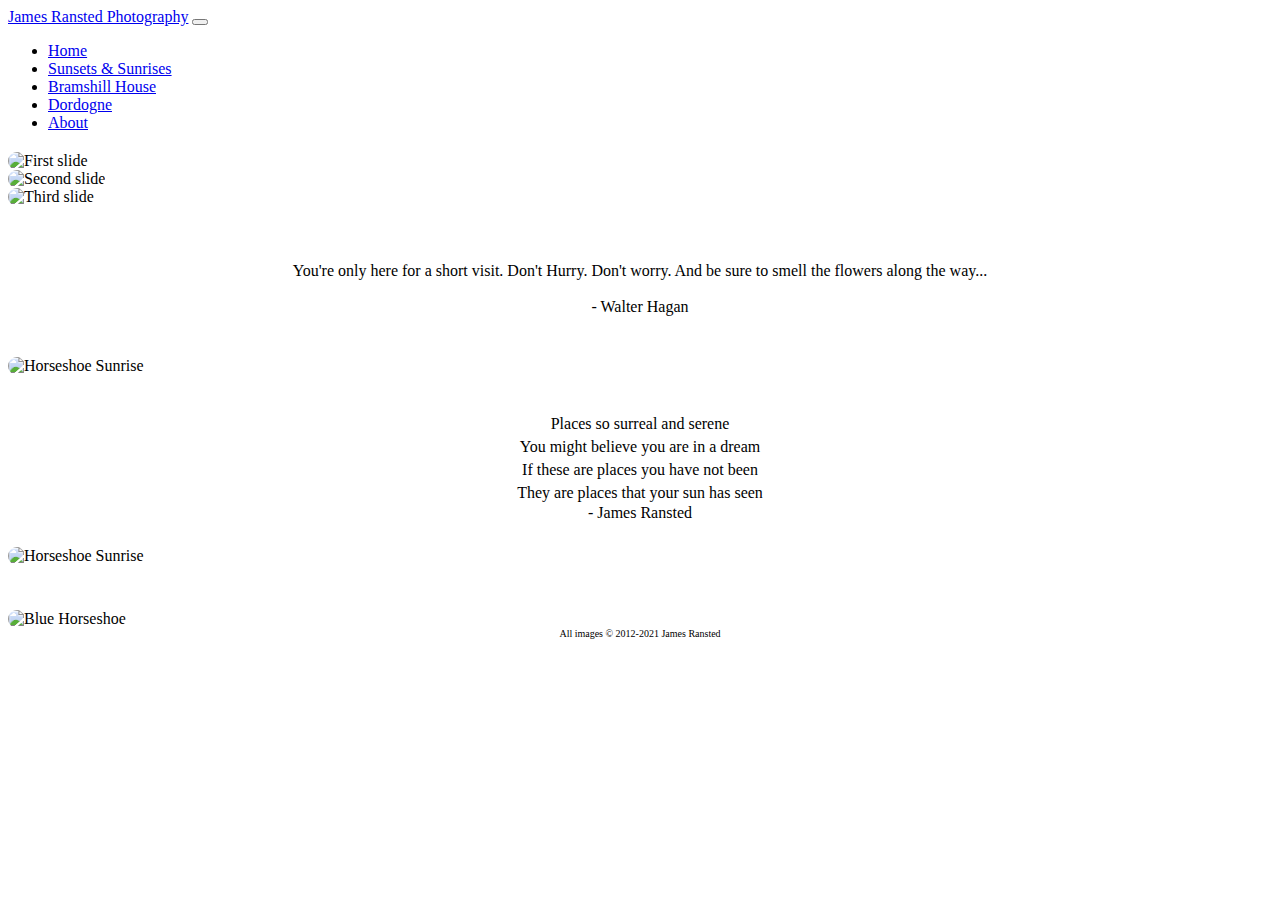
==== index.html @ 0346043c "Additional pages" ====
<!DOCTYPE html>
<html lang="en">
<head>
    <meta charset="UTF-8">
    <meta http-equiv="X-UA-Compatible" content="IE=edge">
    <meta name="viewport" content="width=device-width, initial-scale=1.0">
    <link rel="stylesheet" href="css/bootstrap.min.css">
    <link rel="stylesheet" type="text/css" href="style.css">
    <title>Document</title>
</head>
<body>
    <div class="container">
        <nav class="navbar navbar-expand-lg navbar-light bg-light rounded" aria-label="Eleventh navbar example">
          <div class="container-fluid">
            <a class="navbar-brand" href="#">James Ransted Photography</a>
            <button class="navbar-toggler" type="button" data-bs-toggle="collapse" data-bs-target="#navbarsExample09" aria-controls="navbarsExample09" aria-expanded="false" aria-label="Toggle navigation">
              <span class="navbar-toggler-icon"></span>
            </button>
    
            <div class="collapse navbar-collapse" id="navbarsExample09">
              <ul class="navbar-nav me-auto mb-2 mb-lg-0">
                <li class="nav-item">
                  <a href="index.html" class="nav-link active" aria-current="page" href="#">Home</a>
                </li>
                <li class="nav-item">
                  <a href="gallery.html" class="nav-link" href="#">Sunsets & Sunrises</a>
                </li>
                <li class="nav-item">
                  <a href="Bramshill.html" class="nav-link" href="#">Bramshill House</a>
                </li>
                <li class="nav-item">
                  <a href="Castelnaud.html" class="nav-link" href="#">Dordogne</a>
                </li>
                <li class="nav-item">
                  <a href="About.html" class="nav-link" href="#">About</a>
                </li>
              </ul>
            </div>
          </div>
        </nav>
    <div id="myCarousel" class="carousel slide carousel-fade w-100 ms-auto me-auto" data-bs-ride="carousel" max-height="800px">
        <div class="carousel-inner" role="listbox">
          <div class="carousel-item active" data-bs-interval="10000">
            <img class="d-block w-100" src="img/20180527_103219-EFFECTS.jpg" alt="First slide">
          </div>
          <div class="carousel-item" data-bs-interval="10000">
            <img class="d-block w-100" src="img/20180610_220410-EFFECTS.jpg" alt="Second slide">
          </div>
          <div class="carousel-item" data-bs-interval="10000">
            <img class="d-block w-100" src="img/20180712_210116-EFFECTS.jpg" alt="Third slide">
          </div>
        </div>
    </div>
    <div>
      <blockquote class="blockquote">You're only here for a short visit. Don't Hurry. Don't worry. And be sure to smell the flowers along the way...</blockquote>
    </div>
    <div>
      <blockquote class="blockquote author">- Walter Hagan</blockquote>
    </div>
    <div>
      <img src="img/20190914_071438_3.jpg" class="img-fluid" id="horseshoe-sunrise" alt="Horseshoe Sunrise">
    </div>
    <div class="blockquote">
      Places so surreal and serene
    </div>
    <div class="blockquote blockquote-extra-line">
      You might believe you are in a dream
    </div>
    <div class="blockquote blockquote-extra-line">
      If these are places you have not been
    </div>
    <div class="blockquote blockquote-extra-line">
      They are places that your sun has seen
    </div>
    <div class="blockquote author">
      - James Ransted
    </div>
    <div>
      <img src="img/IMGP0293.JPG" class="img-fluid" id="paracuru-beach-huts" alt="Horseshoe Sunrise">
    </div>
    <div id="blue-horseshoe">
      <img src="img/20190907_065616.jpg" class="img-fluid" alt="Blue Horseshoe">
    </div>
    <script src="js/bootstrap.min.js"></script>
</body>
<footer class="footer mt-auto py-3">
  <div class="container footer-class">
    <span class="text-muted">All images © 2012-2021 James Ransted</span>
  </div>
</footer>
</html>
---- style.css ----
img {
  border-radius: 15px;
}
.navbar {
  margin-bottom: 20px;
}
.navtext {
    max-width: 150px;
}
.navtext a {
  font-family: Lucida Grande !important;
  font-size: 20px !important;
  text-decoration: none;
  color: rgb(0, 0, 0);
}
.carousel-item {
  background: rgb(255, 255, 255);
}
.d-block {
  max-height: 150vh;
  width: 100%;
  object-fit: contain;
}
.blockquote {
  text-align: center;
  padding-top: 40px;
}
.blockquote-extra-line {
  text-align: center;
  padding-top: 5px;
}
.horseshoe {
  float: left;
  padding: 20px 20px 20px 125px;
}
.horseshoe-container {
  width: 100%;
  height: 21vw;
  margin-bottom: 30px; 
  margin-top: 50px;
}
.left-container {
  float: left;
  height: 21vw;
  width: 50%;
}
.left-content img {
    width: 100%;
}

.right-container {
  display: flex;
  align-items: center;
  justify-content: center;
  height: 21vw;
  background: rgb(255, 255, 255);
  width: 50%;
  height: 525px;
  float: left;
}

.left-content {
  width: 100%;
  height: 21vw;
}

.right-content {
  max-width: 50%;
}
.right-content p1 {
  font-size: 35px;
}
.right-content p2 {
  font-size:15px;
  text-align: center;
}


@media screen and (max-width: 999px) {
  .horseshoe-container {display: block; width: 100%; height: auto; text-align: center; margin: 0 auto 60px auto;}
  .left-container  {display: block; width: 100%; height: auto; float: none; text-align: center; margin: 15px auto 0px auto;}
  .right-container {display: block; width: 100%; height: auto; float: none; text-align: center; margin: 15px auto 0px auto;}
  .left-content {display: block; width: 100%; height: auto; float: none; text-align: center; margin: 15px auto 0px auto;}
  .right-content {display: block; width: 100%; height: auto; float: none; text-align: center; margin: 15px auto 0px auto; max-width: 90%;}
}

.paracuru-container {
  width: 100%;
  height: 21vw;
  margin-bottom: 30px; 
  margin-top: 50px;
}

.paracuru-right-container {
  float: left;
  height: 21vw;
  width: 50%;
}
.paracuru-right-content img {
    width: 100%;
}

.paracuru-left-container {
  display: flex;
  align-items: center;
  justify-content: center;
  height: 21vw;
  background: rgb(255, 255, 255);
  width: 50%;
  height: 525px;
  float: left;
}

.paracuru-right-content {
  width: 100%;
  height: 21vw;
}

.paracuru-left-content {
  max-width: 50%;
}
.paracuru-left-content p1 {
  font-size: 35px;
}
.paracuru-left-content p2 {
  font-size: 15px;
  text-align: center;
}
#ceara {
  font-size:15px;
  text-align: left;
  margin-top: 20px;
}


@media screen and (max-width: 999px) {
  .paracuru-container {display: block; width: 100%; height: auto; text-align: center; margin: 0 auto 60px auto;}
  .paracuru-left-container {display: block; width: 100%; height: auto; float: none; text-align: center; margin: 15px auto 0px auto;}
  .paracuru-right-container {display: block; width: 100%; height: auto; float: none; text-align: center; margin: 15px auto 0px auto;}
  .paracuru-left-content {display: block; width: 100%; height: auto; float: none; text-align: center; margin: 15px auto 0px auto;}
  .paracuru-right-content {display: block; width: 100%; height: auto; float: none; text-align: center; margin: 15px auto 0px auto; max-width: 90%;}
}
.quote {
  text-align: center;
  padding: 20px 0 20px 0;
}
.quote p1 {
  font-size: 35px;
  text-align: center;
}
.quote p2 {
  font-size:15px;
  text-align: center;
  margin-left: 4px;
}
.author {
  padding: 2px 0 25px 0;
}
.footer-class {
  text-align: center;
  font-size: 10px;
}
#bramshill-sunrise {
  padding-top: 15px;
}
#blue-horseshoe {
  padding-top: 45px;
}
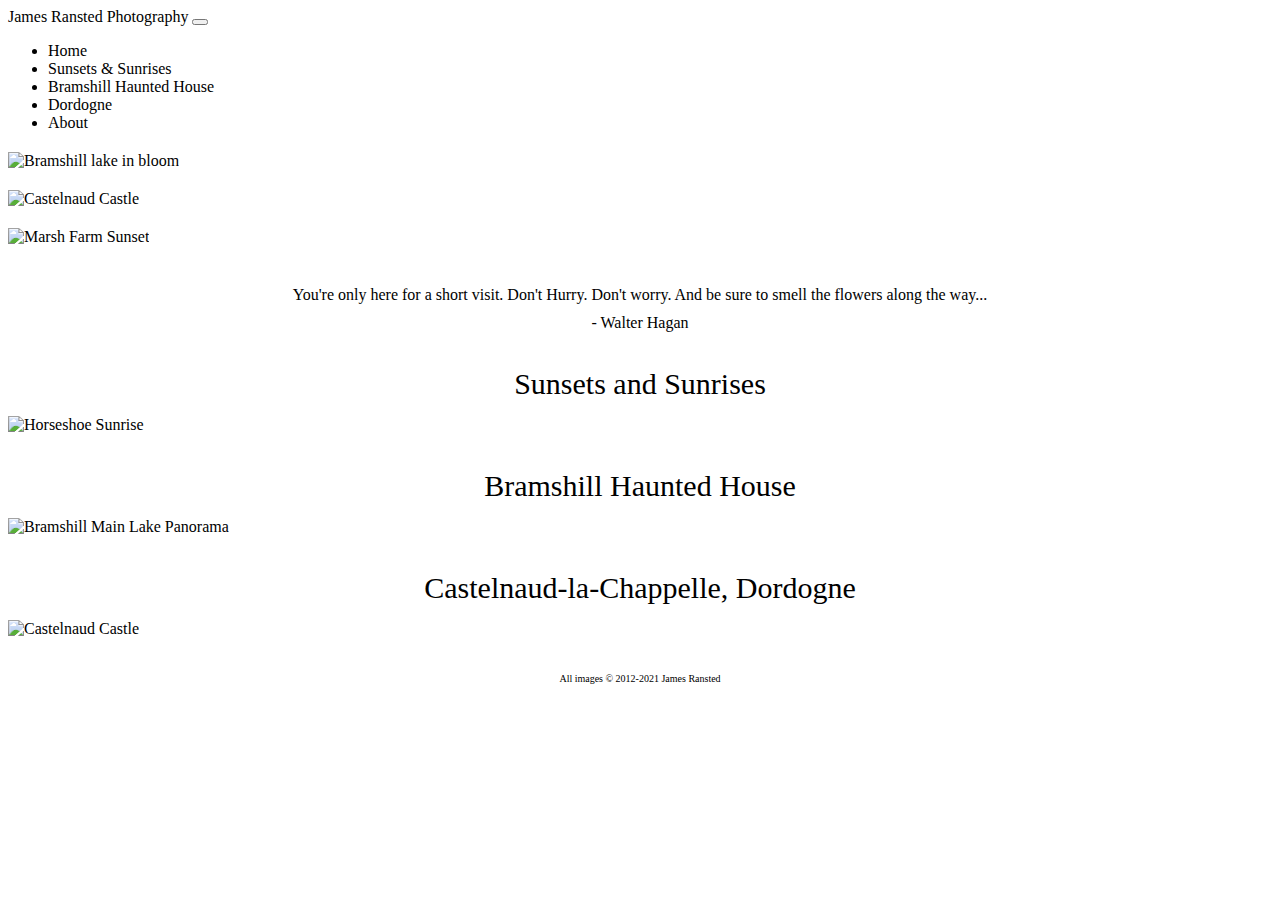
==== commit 2593f073: "homepage links to pages updated" ====
--- a/index.html
+++ b/index.html
@@ -26,13 +26,13 @@
                   <a href="gallery.html" class="nav-link" href="#">Sunsets & Sunrises</a>
                 </li>
                 <li class="nav-item">
-                  <a href="Bramshill.html" class="nav-link" href="#">Bramshill House</a>
+                  <a href="bramshill.html" class="nav-link" href="#">Bramshill Haunted House</a>
                 </li>
                 <li class="nav-item">
-                  <a href="Castelnaud.html" class="nav-link" href="#">Dordogne</a>
+                  <a href="dordogne.html" class="nav-link" href="#">Dordogne</a>
                 </li>
                 <li class="nav-item">
-                  <a href="About.html" class="nav-link" href="#">About</a>
+                  <a href="about.html" class="nav-link" href="#">About</a>
                 </li>
               </ul>
             </div>
@@ -41,13 +41,13 @@
     <div id="myCarousel" class="carousel slide carousel-fade w-100 ms-auto me-auto" data-bs-ride="carousel" max-height="800px">
         <div class="carousel-inner" role="listbox">
           <div class="carousel-item active" data-bs-interval="10000">
-            <img class="d-block w-100" src="img/20180527_103219-EFFECTS.jpg" alt="First slide">
+            <img class="d-block w-100" src="img/20180527_103219-EFFECTS.jpg" alt="Bramshill lake in bloom">
           </div>
           <div class="carousel-item" data-bs-interval="10000">
-            <img class="d-block w-100" src="img/20180610_220410-EFFECTS.jpg" alt="Second slide">
+            <img class="d-block w-100" src="img/20180610_220410-EFFECTS.jpg" alt="Castelnaud Castle">
           </div>
           <div class="carousel-item" data-bs-interval="10000">
-            <img class="d-block w-100" src="img/20180712_210116-EFFECTS.jpg" alt="Third slide">
+            <img class="d-block w-100" src="img/20200710_204937.jpg" alt="Marsh Farm Sunset">
           </div>
         </div>
     </div>
@@ -58,29 +58,25 @@
       <blockquote class="blockquote author">- Walter Hagan</blockquote>
     </div>
     <div>
-      <img src="img/20190914_071438_3.jpg" class="img-fluid" id="horseshoe-sunrise" alt="Horseshoe Sunrise">
+      <div class="link-heading">
+        <a href=gallery.html><p1>Sunsets and Sunrises</p1></a>
+      </div>
+    <div class="img-padding">
+      <a href=gallery.html><img src="img/20190914_071438_3.jpg" class="img-fluid" id="horseshoe-sunrise" alt="Horseshoe Sunrise"></a>
     </div>
-    <div class="blockquote">
-      Places so surreal and serene
+    <div class="link-heading">
+      <a href=bramshill.html><p1>Bramshill Haunted House</p1></a>
     </div>
-    <div class="blockquote blockquote-extra-line">
-      You might believe you are in a dream
+    <div class="img-padding">
+      <a href=bramshill.html><img src="img/20180712_210116-EFFECTS.jpg" class="img-fluid" alt="Bramshill Main Lake Panorama"></a>
     </div>
-    <div class="blockquote blockquote-extra-line">
-      If these are places you have not been
+    <div class="link-heading">
+      <a href=dordogne.html><p1>Castelnaud-la-Chappelle, Dordogne</p1></a>
     </div>
-    <div class="blockquote blockquote-extra-line">
-      They are places that your sun has seen
-    </div>
-    <div class="blockquote author">
-      - James Ransted
-    </div>
-    <div>
-      <img src="img/IMGP0293.JPG" class="img-fluid" id="paracuru-beach-huts" alt="Horseshoe Sunrise">
-    </div>
-    <div id="blue-horseshoe">
-      <img src="img/20190907_065616.jpg" class="img-fluid" alt="Blue Horseshoe">
-    </div>
+    <div class="img-padding">
+      <a href=dordogne.html><img src="img/20180611_145140-EFFECTS.jpg" class="img-fluid" alt="Castelnaud Castle"></a>
+  </div>
+    
     <script src="js/bootstrap.min.js"></script>
 </body>
 <footer class="footer mt-auto py-3">
--- a/style.css
+++ b/style.css
@@ -1,5 +1,9 @@
+a {
+  text-decoration: none;
+  color: black;
+}
 img {
-  border-radius: 15px;
+  padding-bottom: 20px;
 }
 .navbar {
   margin-bottom: 20px;
@@ -23,11 +27,18 @@
 }
 .blockquote {
   text-align: center;
-  padding-top: 40px;
+  padding-top: 20px;
+  margin: 0;
 }
 .blockquote-extra-line {
   text-align: center;
   padding-top: 5px;
+  margin: 0px;
+}
+.blockquote-final-line {
+  text-align: center;
+  padding: 5px 0 35px 0;
+  margin: 0px;
 }
 .horseshoe {
   float: left;
@@ -67,12 +78,17 @@
 .right-content {
   max-width: 50%;
 }
-.right-content p1 {
+.blockquote p1 {
   font-size: 35px;
 }
-.right-content p2 {
+.blockquote p2 {
+  font-size:20px;
+  text-align: center;
+}
+.blockquote p3 {
   font-size:15px;
   text-align: center;
+  margin-top: 20px;
 }
 
 
@@ -126,11 +142,6 @@
   font-size: 15px;
   text-align: center;
 }
-#ceara {
-  font-size:15px;
-  text-align: left;
-  margin-top: 20px;
-}
 
 
 @media screen and (max-width: 999px) {
@@ -154,7 +165,7 @@
   margin-left: 4px;
 }
 .author {
-  padding: 2px 0 25px 0;
+  padding: 10px 0 35px 0;
 }
 .footer-class {
   text-align: center;
@@ -166,7 +177,23 @@
 #blue-horseshoe {
   padding-top: 45px;
 }
+.img-padding {
+  Padding: 15px 0 15px 0;
+}
+#armor {
+  display: block;
+  width: 450px;
+  margin-left: auto;
+  margin-right: auto;
+}
+.link-heading {
+  text-align: center;
+  font-size: 30px;
+  padding-bottom: 0px;
+}
 
 
 
 
+
+
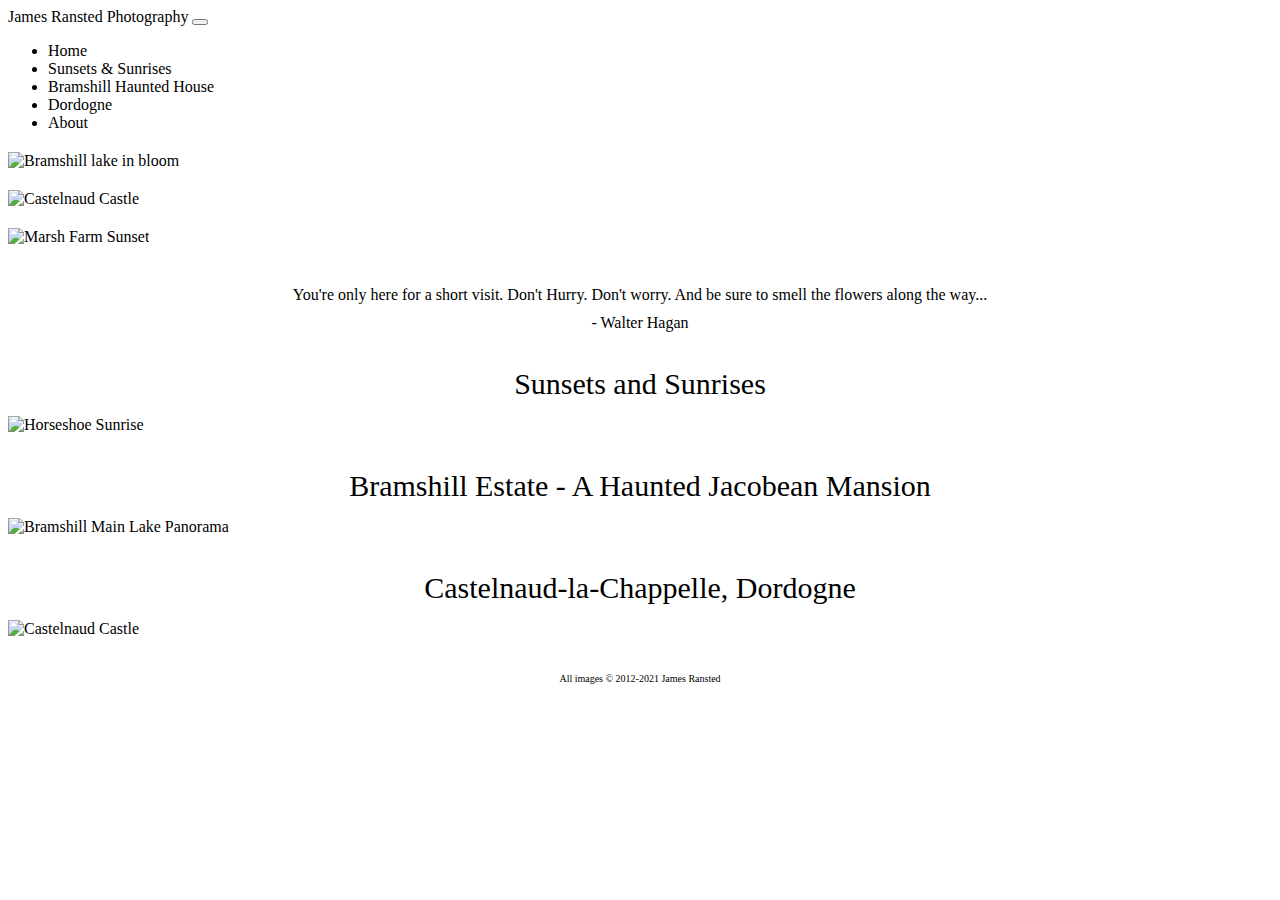
==== commit 2f85230d: "padding and minor changes" ====
--- a/index.html
+++ b/index.html
@@ -12,7 +12,7 @@
     <div class="container">
         <nav class="navbar navbar-expand-lg navbar-light bg-light rounded" aria-label="Eleventh navbar example">
           <div class="container-fluid">
-            <a class="navbar-brand" href="#">James Ransted Photography</a>
+            <a class="navbar-brand" href="index.html">James Ransted Photography</a>
             <button class="navbar-toggler" type="button" data-bs-toggle="collapse" data-bs-target="#navbarsExample09" aria-controls="navbarsExample09" aria-expanded="false" aria-label="Toggle navigation">
               <span class="navbar-toggler-icon"></span>
             </button>
@@ -40,13 +40,13 @@
         </nav>
     <div id="myCarousel" class="carousel slide carousel-fade w-100 ms-auto me-auto" data-bs-ride="carousel" max-height="800px">
         <div class="carousel-inner" role="listbox">
-          <div class="carousel-item active" data-bs-interval="10000">
+          <div class="carousel-item active" data-bs-interval="7000">
             <img class="d-block w-100" src="img/20180527_103219-EFFECTS.jpg" alt="Bramshill lake in bloom">
           </div>
-          <div class="carousel-item" data-bs-interval="10000">
+          <div class="carousel-item" data-bs-interval="7000">
             <img class="d-block w-100" src="img/20180610_220410-EFFECTS.jpg" alt="Castelnaud Castle">
           </div>
-          <div class="carousel-item" data-bs-interval="10000">
+          <div class="carousel-item" data-bs-interval="7000">
             <img class="d-block w-100" src="img/20200710_204937.jpg" alt="Marsh Farm Sunset">
           </div>
         </div>
@@ -65,7 +65,7 @@
       <a href=gallery.html><img src="img/20190914_071438_3.jpg" class="img-fluid" id="horseshoe-sunrise" alt="Horseshoe Sunrise"></a>
     </div>
     <div class="link-heading">
-      <a href=bramshill.html><p1>Bramshill Haunted House</p1></a>
+      <a href=bramshill.html><p1>Bramshill Estate - A Haunted Jacobean Mansion</p1></a>
     </div>
     <div class="img-padding">
       <a href=bramshill.html><img src="img/20180712_210116-EFFECTS.jpg" class="img-fluid" alt="Bramshill Main Lake Panorama"></a>
--- a/style.css
+++ b/style.css
@@ -174,9 +174,6 @@
 #bramshill-sunrise {
   padding-top: 15px;
 }
-#blue-horseshoe {
-  padding-top: 45px;
-}
 .img-padding {
   Padding: 15px 0 15px 0;
 }
@@ -191,9 +188,15 @@
   font-size: 30px;
   padding-bottom: 0px;
 }
-
-
-
-
-
-
+#ride-dreams {
+  padding-bottom: 40px;
+}
+#perhaps {
+  padding-top: 30px;
+}
+
+
+
+
+
+
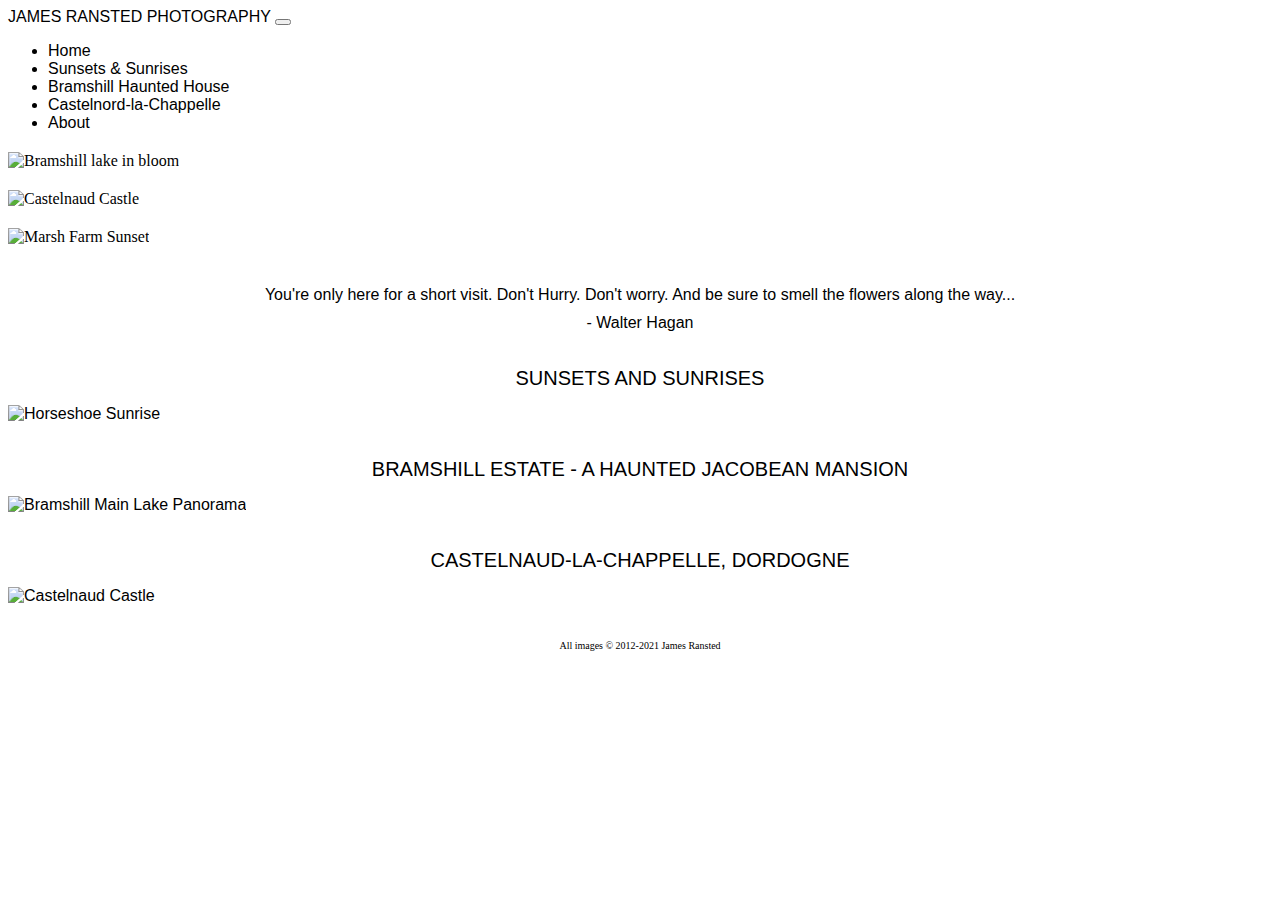
==== commit ddecb40a: "font style and nav changes" ====
--- a/index.html
+++ b/index.html
@@ -20,19 +20,19 @@
             <div class="collapse navbar-collapse" id="navbarsExample09">
               <ul class="navbar-nav me-auto mb-2 mb-lg-0">
                 <li class="nav-item">
-                  <a href="index.html" class="nav-link active" aria-current="page" href="#">Home</a>
+                  <a href="index.html" class="nav-link active" aria-current="page">Home</a>
                 </li>
                 <li class="nav-item">
-                  <a href="gallery.html" class="nav-link" href="#">Sunsets & Sunrises</a>
+                  <a href="gallery.html" class="nav-link">Sunsets & Sunrises</a>
                 </li>
                 <li class="nav-item">
-                  <a href="bramshill.html" class="nav-link" href="#">Bramshill Haunted House</a>
+                  <a href="bramshill.html" class="nav-link">Bramshill Haunted House</a>
                 </li>
                 <li class="nav-item">
-                  <a href="dordogne.html" class="nav-link" href="#">Dordogne</a>
+                  <a href="dordogne.html" class="nav-link">Castelnord-la-Chappelle</a>
                 </li>
                 <li class="nav-item">
-                  <a href="about.html" class="nav-link" href="#">About</a>
+                  <a href="about.html" class="nav-link">About</a>
                 </li>
               </ul>
             </div>
--- a/style.css
+++ b/style.css
@@ -1,7 +1,11 @@
 a {
   text-decoration: none;
   color: black;
-}
+  font-family: Helvetica, 'Helvetica Neue', Arial, 'Lucida Grande', sans-serif;
+  font-weight: 300;
+  font-style: normal;
+}
+
 img {
   padding-bottom: 20px;
 }
@@ -12,10 +16,11 @@
     max-width: 150px;
 }
 .navtext a {
-  font-family: Lucida Grande !important;
+  font-family: Helvetica, 'Helvetica Neue', Arial, 'Lucida Grande', sans-serif;
   font-size: 20px !important;
   text-decoration: none;
   color: rgb(0, 0, 0);
+  font-weight: 300;
 }
 .carousel-item {
   background: rgb(255, 255, 255);
@@ -29,6 +34,8 @@
   text-align: center;
   padding-top: 20px;
   margin: 0;
+  font-family: Helvetica, 'Helvetica Neue', Arial, 'Lucida Grande', sans-serif;
+  font-weight: 300;
 }
 .blockquote-extra-line {
   text-align: center;
@@ -185,8 +192,9 @@
 }
 .link-heading {
   text-align: center;
-  font-size: 30px;
+  font-size: 20px;
   padding-bottom: 0px;
+  text-transform: uppercase;
 }
 #ride-dreams {
   padding-bottom: 40px;
@@ -194,9 +202,13 @@
 #perhaps {
   padding-top: 30px;
 }
-
-
-
-
-
-
+.navbar-brand {
+  font-family: Helvetica, 'Helvetica Neue', Arial, 'Lucida Grande', sans-serif;
+  text-transform: uppercase;
+}
+
+
+
+
+
+
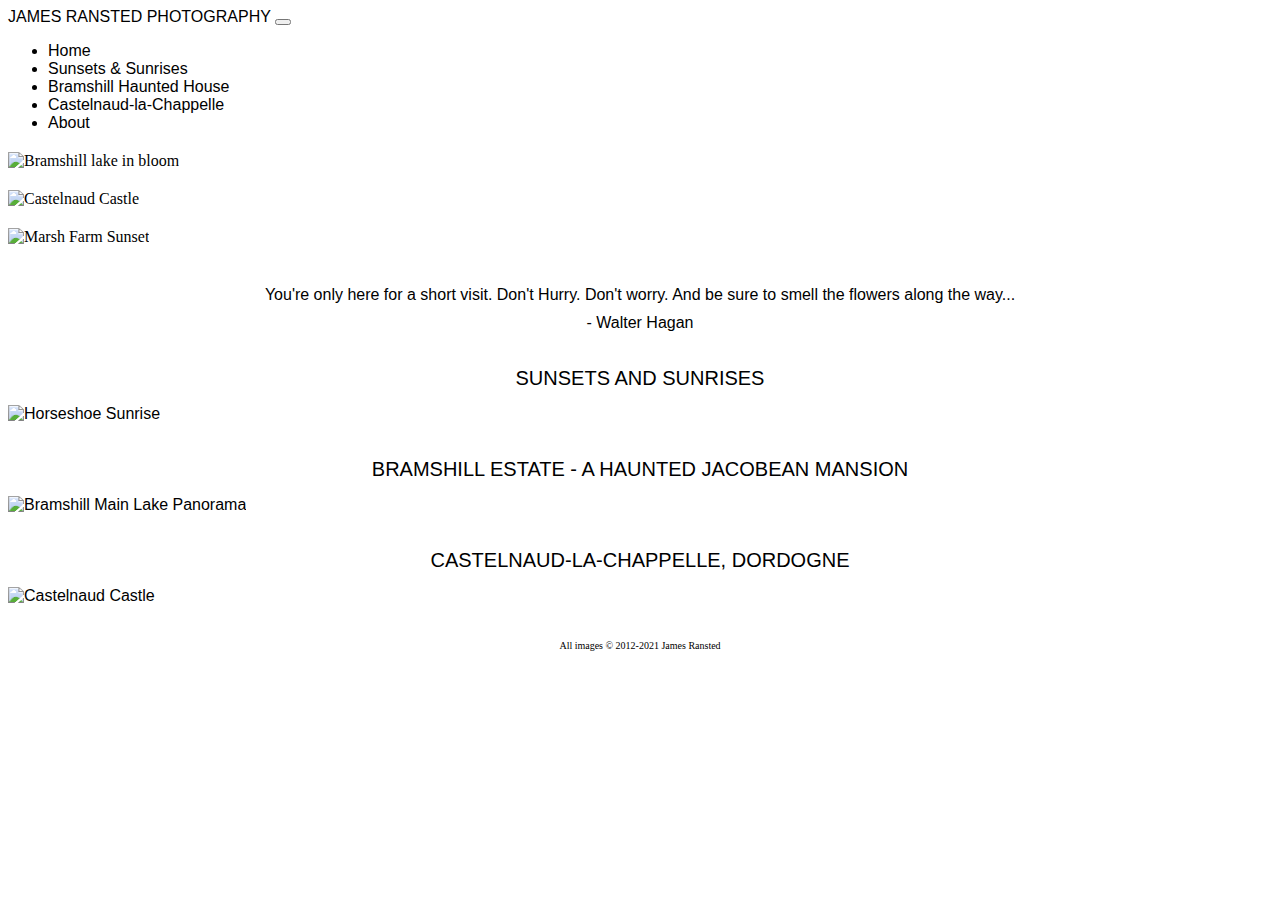
==== commit 13890691: "Castelnaud spelling and page text" ====
--- a/index.html
+++ b/index.html
@@ -29,7 +29,7 @@
                   <a href="bramshill.html" class="nav-link">Bramshill Haunted House</a>
                 </li>
                 <li class="nav-item">
-                  <a href="dordogne.html" class="nav-link">Castelnord-la-Chappelle</a>
+                  <a href="dordogne.html" class="nav-link">Castelnaud-la-Chappelle</a>
                 </li>
                 <li class="nav-item">
                   <a href="about.html" class="nav-link">About</a>
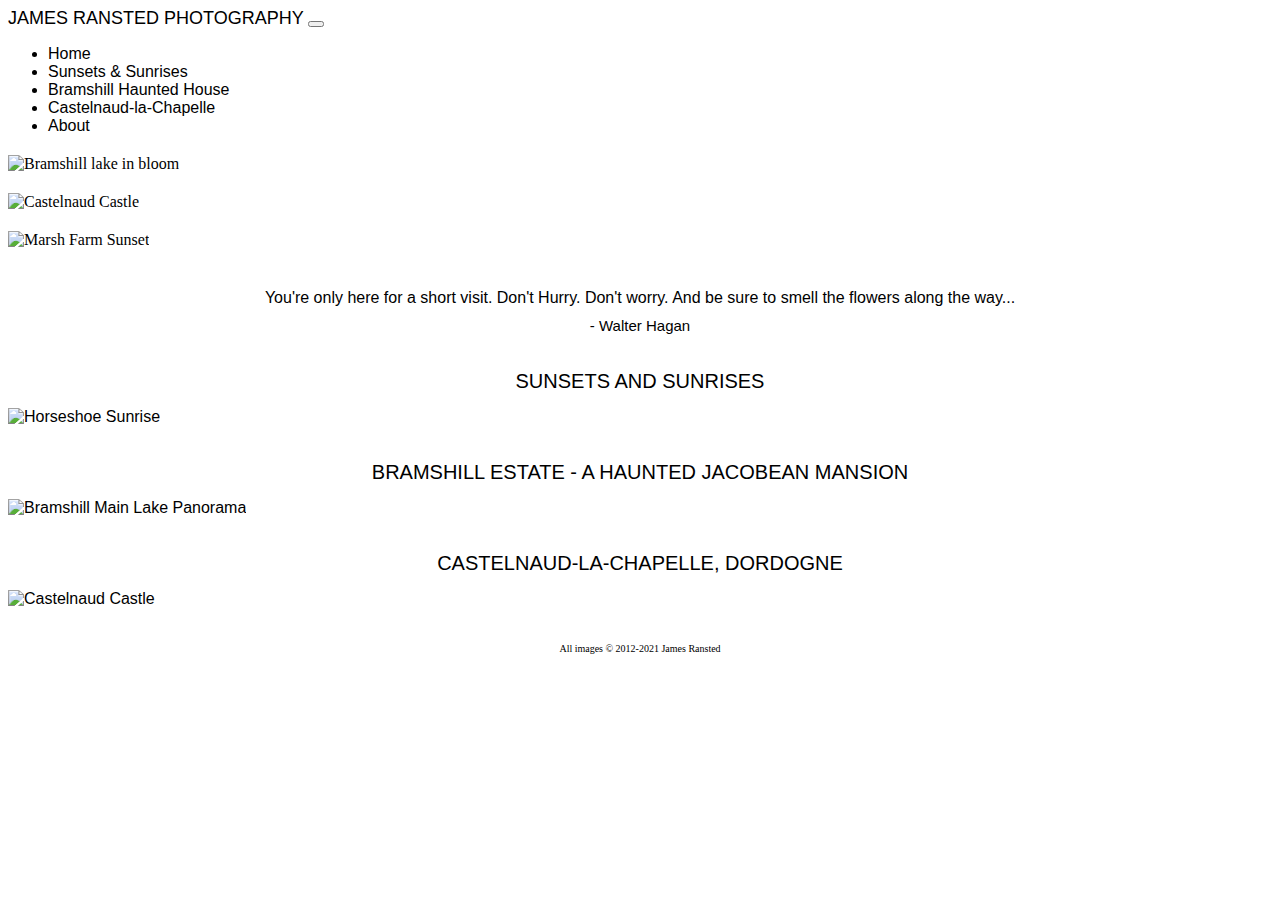
==== commit 63c70cf9: "chappelle to chapelle" ====
--- a/index.html
+++ b/index.html
@@ -29,7 +29,7 @@
                   <a href="bramshill.html" class="nav-link">Bramshill Haunted House</a>
                 </li>
                 <li class="nav-item">
-                  <a href="dordogne.html" class="nav-link">Castelnaud-la-Chappelle</a>
+                  <a href="dordogne.html" class="nav-link">Castelnaud-la-Chapelle</a>
                 </li>
                 <li class="nav-item">
                   <a href="about.html" class="nav-link">About</a>
@@ -55,7 +55,7 @@
       <blockquote class="blockquote">You're only here for a short visit. Don't Hurry. Don't worry. And be sure to smell the flowers along the way...</blockquote>
     </div>
     <div>
-      <blockquote class="blockquote author">- Walter Hagan</blockquote>
+      <blockquote class="blockquote author"><p3>- Walter Hagan</p3></blockquote>
     </div>
     <div>
       <div class="link-heading">
@@ -71,7 +71,7 @@
       <a href=bramshill.html><img src="img/20180712_210116-EFFECTS.jpg" class="img-fluid" alt="Bramshill Main Lake Panorama"></a>
     </div>
     <div class="link-heading">
-      <a href=dordogne.html><p1>Castelnaud-la-Chappelle, Dordogne</p1></a>
+      <a href=dordogne.html><p1>Castelnaud-la-Chapelle, Dordogne</p1></a>
     </div>
     <div class="img-padding">
       <a href=dordogne.html><img src="img/20180611_145140-EFFECTS.jpg" class="img-fluid" alt="Castelnaud Castle"></a>
--- a/style.css
+++ b/style.css
@@ -205,10 +205,11 @@
 .navbar-brand {
   font-family: Helvetica, 'Helvetica Neue', Arial, 'Lucida Grande', sans-serif;
   text-transform: uppercase;
-}
-
-
-
-
-
-
+  font-size: 18px;
+}
+
+
+
+
+
+
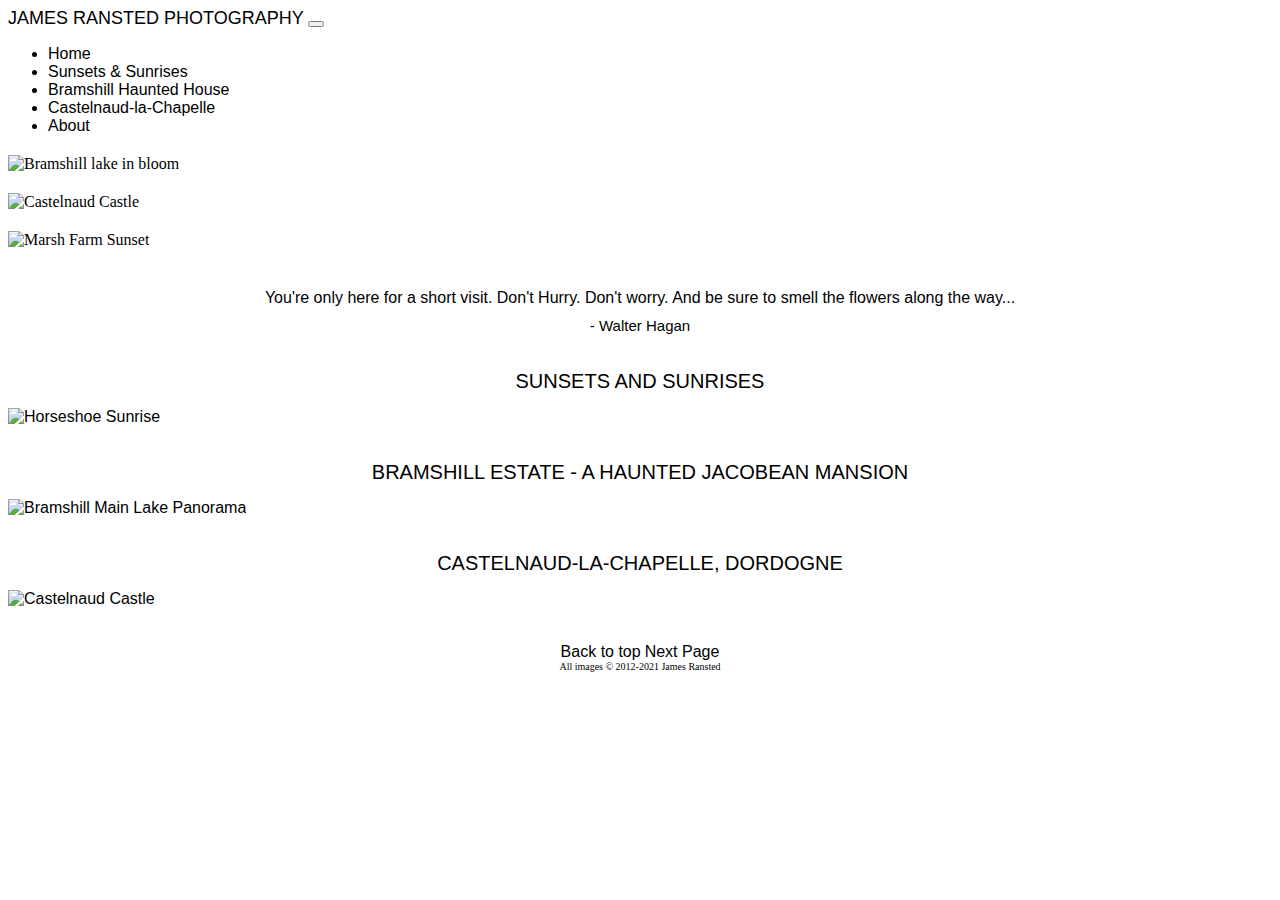
==== commit ece2d6d8: "bottom nav buttons" ====
--- a/index.html
+++ b/index.html
@@ -38,46 +38,51 @@
             </div>
           </div>
         </nav>
-    <div id="myCarousel" class="carousel slide carousel-fade w-100 ms-auto me-auto" data-bs-ride="carousel" max-height="800px">
-        <div class="carousel-inner" role="listbox">
-          <div class="carousel-item active" data-bs-interval="7000">
-            <img class="d-block w-100" src="img/20180527_103219-EFFECTS.jpg" alt="Bramshill lake in bloom">
+    
+        <div id="myCarousel" class="carousel slide carousel-fade w-100 ms-auto me-auto" data-bs-ride="carousel" max-height="800px">
+            <div class="carousel-inner" role="listbox">
+              <div class="carousel-item active" data-bs-interval="7000">
+                <img class="d-block w-100" src="img/20180527_103219-EFFECTS.jpg" alt="Bramshill lake in bloom">
+              </div>
+              <div class="carousel-item" data-bs-interval="7000">
+                <img class="d-block w-100" src="img/20180610_220410-EFFECTS.jpg" alt="Castelnaud Castle">
+              </div>
+              <div class="carousel-item" data-bs-interval="7000">
+                <img class="d-block w-100" src="img/20200710_204937.jpg" alt="Marsh Farm Sunset">
+              </div>
+            </div>
+        </div>
+        <div>
+          <blockquote class="blockquote">You're only here for a short visit. Don't Hurry. Don't worry. And be sure to smell the flowers along the way...</blockquote>
+        </div>
+        <div>
+          <blockquote class="blockquote author"><p3>- Walter Hagan</p3></blockquote>
+        </div>
+        <div>
+          <div class="link-heading">
+            <a href=gallery.html><p1>Sunsets and Sunrises</p1></a>
           </div>
-          <div class="carousel-item" data-bs-interval="7000">
-            <img class="d-block w-100" src="img/20180610_220410-EFFECTS.jpg" alt="Castelnaud Castle">
-          </div>
-          <div class="carousel-item" data-bs-interval="7000">
-            <img class="d-block w-100" src="img/20200710_204937.jpg" alt="Marsh Farm Sunset">
-          </div>
+        <div class="img-padding">
+          <a href=gallery.html><img src="img/20190914_071438_3.jpg" class="img-fluid" id="horseshoe-sunrise" alt="Horseshoe Sunrise"></a>
+        </div>
+        <div class="link-heading">
+          <a href=bramshill.html><p1>Bramshill Estate - A Haunted Jacobean Mansion</p1></a>
+        </div>
+        <div class="img-padding">
+          <a href=bramshill.html><img src="img/20180712_210116-EFFECTS.jpg" class="img-fluid" alt="Bramshill Main Lake Panorama"></a>
+        </div>
+        <div class="link-heading">
+          <a href=dordogne.html><p1>Castelnaud-la-Chapelle, Dordogne</p1></a>
+        </div>
+        <div class="img-padding">
+          <a href=dordogne.html><img src="img/20180611_145140-EFFECTS.jpg" class="img-fluid" alt="Castelnaud Castle"></a>
         </div>
     </div>
-    <div>
-      <blockquote class="blockquote">You're only here for a short visit. Don't Hurry. Don't worry. And be sure to smell the flowers along the way...</blockquote>
+    <div class="btn-container-div">
+      <a href="index.html" class="btn btn-outline-secondary" role="button">Back to top</a>
+      <a href="gallery.html" class="btn btn-outline-secondary" role="button">Next Page</a>
     </div>
-    <div>
-      <blockquote class="blockquote author"><p3>- Walter Hagan</p3></blockquote>
-    </div>
-    <div>
-      <div class="link-heading">
-        <a href=gallery.html><p1>Sunsets and Sunrises</p1></a>
-      </div>
-    <div class="img-padding">
-      <a href=gallery.html><img src="img/20190914_071438_3.jpg" class="img-fluid" id="horseshoe-sunrise" alt="Horseshoe Sunrise"></a>
-    </div>
-    <div class="link-heading">
-      <a href=bramshill.html><p1>Bramshill Estate - A Haunted Jacobean Mansion</p1></a>
-    </div>
-    <div class="img-padding">
-      <a href=bramshill.html><img src="img/20180712_210116-EFFECTS.jpg" class="img-fluid" alt="Bramshill Main Lake Panorama"></a>
-    </div>
-    <div class="link-heading">
-      <a href=dordogne.html><p1>Castelnaud-la-Chapelle, Dordogne</p1></a>
-    </div>
-    <div class="img-padding">
-      <a href=dordogne.html><img src="img/20180611_145140-EFFECTS.jpg" class="img-fluid" alt="Castelnaud Castle"></a>
-  </div>
-    
-    <script src="js/bootstrap.min.js"></script>
+  <script src="js/bootstrap.min.js"></script>
 </body>
 <footer class="footer mt-auto py-3">
   <div class="container footer-class">
--- a/style.css
+++ b/style.css
@@ -5,7 +5,6 @@
   font-weight: 300;
   font-style: normal;
 }
-
 img {
   padding-bottom: 20px;
 }
@@ -207,9 +206,12 @@
   text-transform: uppercase;
   font-size: 18px;
 }
-
-
-
-
-
-
+.btn-container-div {
+  text-align: center;
+}
+
+
+
+
+
+
